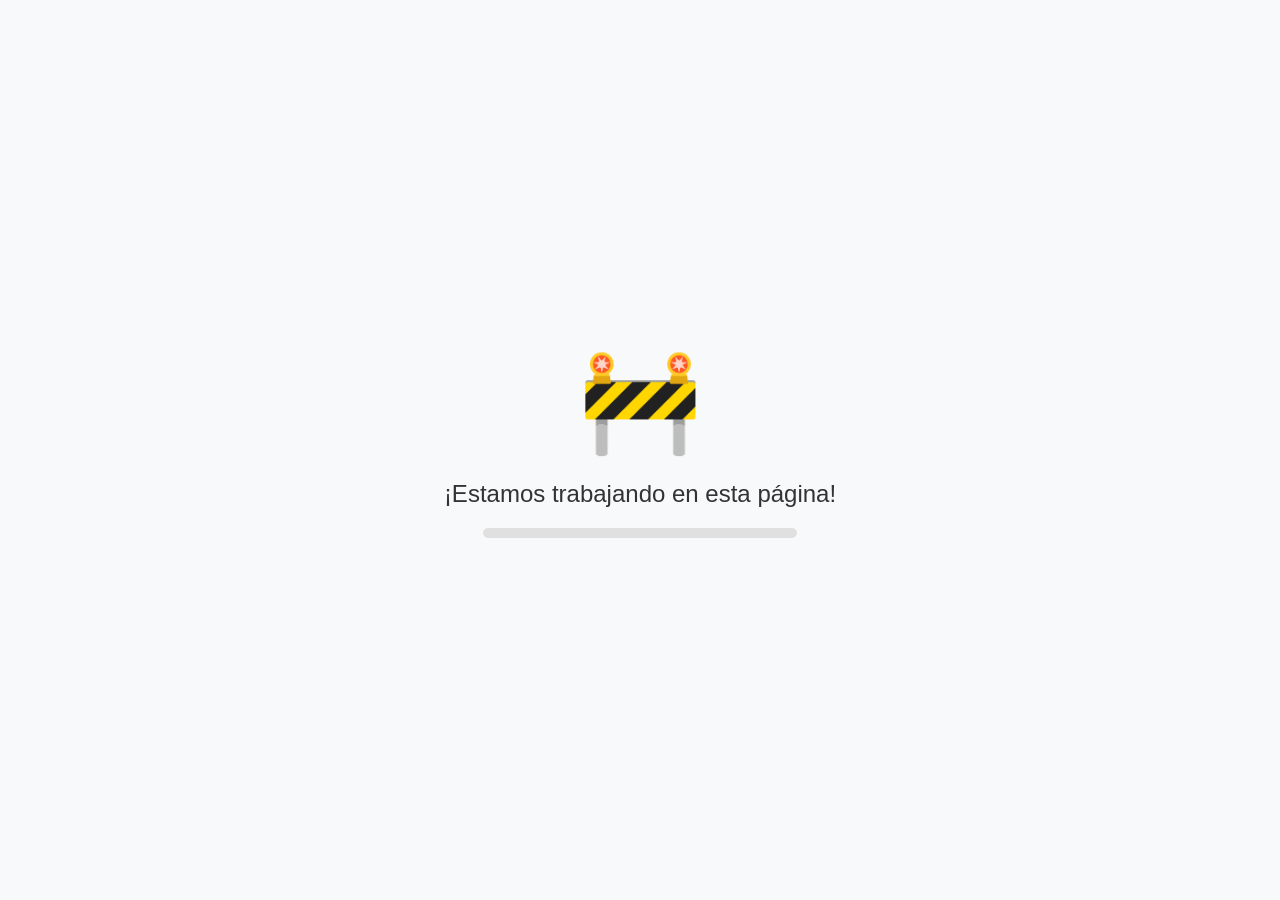
==== index.html @ fe8bc825 "Creación del repositorio" ====
<!DOCTYPE html>
<html lang="es">

<head>
  <meta charset="UTF-8">
  <meta name="viewport" content="width=device-width, initial-scale=1.0">
  <title>Página en Construcción</title>
  <link rel="stylesheet" href="./estilos.css">
</head>

<body>
  <div class="construction-container">
    <div class="construction-icon">🚧</div>
    <div class="message">¡Estamos trabajando en esta página!</div>
    <div class="progress-bar">
      <div class="progress"></div>
    </div>
  </div>
</body>

</html>
---- estilos.css ----
body {
  margin: 0;
  padding: 0;
  display: flex;
  justify-content: center;
  align-items: center;
  height: 100vh;
  background-color: #f8f9fa;
  font-family: Arial, sans-serif;
  overflow: hidden;
}

.construction-container {
  text-align: center;
}

.construction-icon {
  font-size: 100px;
  color: #ffcc00;
  animation: bounce 1.5s infinite;
}

@keyframes bounce {
  0%,
  100% {
    transform: translateY(0);
  }

  50% {
    transform: translateY(-20px);
  }
}

.message {
  margin-top: 20px;
  font-size: 24px;
  color: #333;
}

.progress-bar {
  margin: 20px auto;
  width: 80%;
  height: 10px;
  background: #e0e0e0;
  border-radius: 5px;
  overflow: hidden;
  position: relative;
}

.progress {
  width: 0;
  height: 100%;
  background: linear-gradient(90deg, #ffcc00, #ffaa00);
  animation: load 3s infinite;
}

@keyframes load {
  0% {
    width: 0;
  }

  50% {
    width: 100%;
  }

  100% {
    width: 0;
  }
}
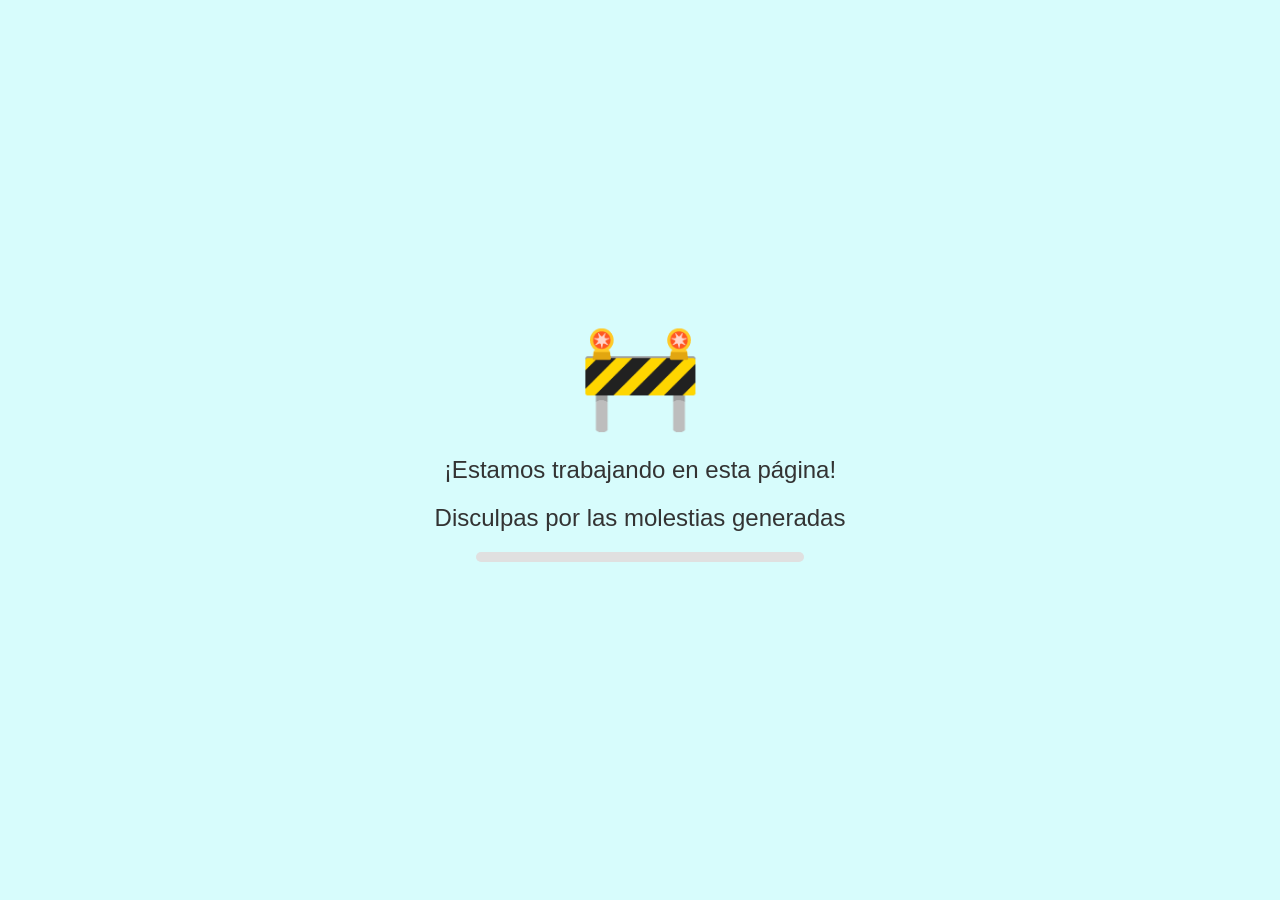
==== commit 4437b156: "- Elimino pagina html redundante - Agrego mensaje de disculpas - modifico color de fondo de la pagin" ====
--- a/index.html
+++ b/index.html
@@ -5,13 +5,15 @@
   <meta charset="UTF-8">
   <meta name="viewport" content="width=device-width, initial-scale=1.0">
   <title>Página en Construcción</title>
-  <link rel="stylesheet" href="./estilos.css">
+  <link rel="stylesheet" href="./estilosConstruccion.css">
+  <link rel="shortcut icon" href="./Code.ico" type="image/x-icon">
 </head>
 
 <body>
   <div class="construction-container">
     <div class="construction-icon">🚧</div>
     <div class="message">¡Estamos trabajando en esta página!</div>
+    <div class="message">Disculpas por las molestias generadas</div>
     <div class="progress-bar">
       <div class="progress"></div>
     </div>
--- a/estilosConstruccion.css
+++ b/estilosConstruccion.css
@@ -0,0 +1,69 @@
+body {
+  margin: 0;
+  padding: 0;
+  display: flex;
+  justify-content: center;
+  align-items: center;
+  height: 100vh;
+  background-color:rgb(215, 252, 252);
+  font-family: Arial, sans-serif;
+  overflow: hidden;
+}
+
+.construction-container {
+  text-align: center;
+}
+
+.construction-icon {
+  font-size: 100px;
+  color: #ffcc00;
+  animation: bounce 1.5s infinite;
+}
+
+@keyframes bounce {
+  0%,
+  100% {
+    transform: translateY(0);
+  }
+
+  50% {
+    transform: translateY(-20px);
+  }
+}
+
+.message {
+  margin-top: 20px;
+  font-size: 24px;
+  color: #333;
+}
+
+.progress-bar {
+  margin: 20px auto;
+  width: 80%;
+  height: 10px;
+  background: #e0e0e0;
+  border-radius: 5px;
+  overflow: hidden;
+  position: relative;
+}
+
+.progress {
+  width: 0;
+  height: 100%;
+  background: linear-gradient(90deg, #ffcc00, #ffaa00);
+  animation: load 3s infinite;
+}
+
+@keyframes load {
+  0% {
+    width: 0;
+  }
+
+  50% {
+    width: 100%;
+  }
+
+  100% {
+    width: 0;
+  }
+}
